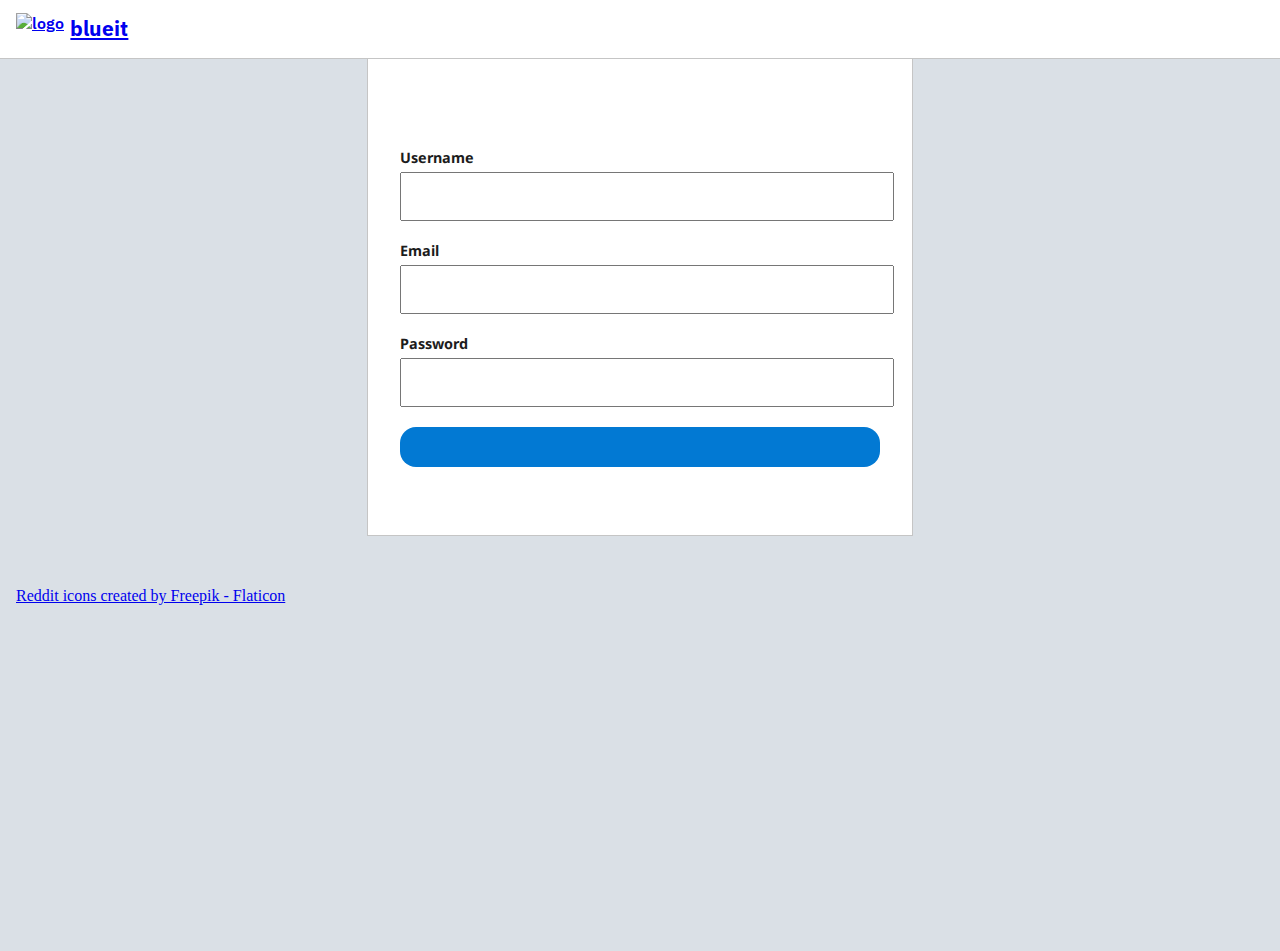
==== auth/index.html @ 652d1f24 "Add username to created posts" ====
<!DOCTYPE html>
<html lang="en">
    <head>
        <!-- metadata -->
        <meta charset="UTF-8" />
        <meta name="viewport" content="width=device-width, initial-scale=1.0" />
        <meta http-equiv="X-UA-Compatible" content="ie=edge" />

        <!-- title and favicon -->
        <title>Blueit - Auth</title>
        <link rel="icon" type="image/x-icon" href="/assets/blueit.png" />

        <!-- js -->
        <script defer src="https://cdn.jsdelivr.net/npm/@supabase/supabase-js"></script>
        <script type="module" src="auth.js"></script>

        <!-- fonts -->
        <link rel="preconnect" href="https://fonts.googleapis.com" />
        <link rel="preconnect" href="https://fonts.gstatic.com" crossorigin />
        <link
            href="https://fonts.googleapis.com/css2?family=IBM+Plex+Sans:wght@400;600&family=Noto+Sans&display=swap"
            rel="stylesheet"
        />

        <!-- css -->
        <link rel="stylesheet" href="/styles/reset.css" />
        <link rel="stylesheet" href="/styles/global.css" />
        <!-- add link for page specific css -->
        <link rel="stylesheet" href="/styles/form.css" />
    </head>

    <body>
        <header class="page-header">
            <a class="logo-section" href="/">
                <img class="logo-icon" src="/assets/blueit.png" alt="logo" />
                <h1 class="title">blueit</h1>
            </a>
        </header>

        <main>
            <form class="main-form" id="auth-form">
                <p class="error"></p>
                <h2 class="title-text"></h2>
                <label>
                    Username
                    <input name="username" required />
                </label>
                <label>
                    Email
                    <input type="email" name="email" required />
                </label>
                <label>
                    Password
                    <input type="password" name="password" required />
                </label>
                <button></button>
                <a class="form-link" href=""></a>
            </form>
        </main>
        <footer>
            <a href="https://www.flaticon.com/free-icons/reddit" title="reddit icons"
                >Reddit icons created by Freepik - Flaticon</a
            >
        </footer>
    </body>
</html>
---- styles/global.css ----
:root {
    --bg-primary-color: #dae0e6;
    --bg-content-color: white;
    --text-primary-color: #1c1c1c;
    --text-secondary-color: #888a8c;
    --logo-color: #0068ff;
    --action-color: #0279d3;
    --accent-font: 'IBM Plex Sans', sans-serif;
    --title-font: 'Noto Sans', sans-serif;
    --content-font: 'Times New Roman', Times, serif;
    --primary-border: 1px solid rgba(138, 138, 138, 0.494);
    font-size: 16px;
}

* {
    margin: 0;
    padding: 0;
}

body {
    width: 100vw;
    height: 100vh;
    font-family: var(--content-font);
    color: var(--text-primary-color);
    background: var(--bg-primary-color);
}

button {
    padding: 0.4rem 1rem;
    border-radius: 1rem;
    font-size: 0.9rem;
    border: 1px solid rgba(138, 138, 138, 0.494);
    min-width: max-content;
    cursor: pointer;
}

button:hover {
    filter: brightness(0.95);
}

.page-header {
    position: fixed;
    z-index: 1;
    top: 0;
    width: 100vw;
    height: 3.2rem;
    padding: 0.2rem 1rem;

    display: flex;
    align-items: center;
    justify-content: space-between;
    gap: 1rem;

    background-color: var(--bg-content-color);
    border-bottom: var(--primary-border);
}

.logo-section {
    display: flex;
    align-items: center;
    gap: 0.4rem;
    font-family: var(--accent-font);
    font-weight: 600;
}

.logo-icon {
    height: 2rem;
}

.title {
    font-size: 1.3rem;
}

.search-bar {
    flex-grow: 2;
    height: 80%;
    padding: 0.2rem 0.5rem;

    border: var(--primary-border);
    border-radius: 1rem;

    display: flex;
    max-width: 40rem;
    gap: 0.3rem;
}

.search-btn {
    padding: 0.2rem;
    border: none;
    background: none;
    height: 100%;
}

.search-icon {
    height: 100%;
}

.search-input {
    flex-grow: 2;
    border: none;
    font-size: 0.9rem;
}

.search-input:focus {
    outline: none;
    border: none;
}

nav {
    height: 80%;
    display: flex;
    gap: 1rem;
}

.action-btn {
    color: white;
    background-color: var(--action-color);
    border: none;
}

main,
footer {
    margin-top: 3.2rem;
    padding: 0 1rem;
}

.error {
    color: red;
    justify-self: center;
}

.hidden {
    display: none;
}
---- styles/form.css ----
.main-form {
    width: 100%;
    margin: 2rem auto;
    max-width: 30rem;
    border: var(--primary-border);
    background: var(--bg-content-color);
    padding: 2rem;

    display: grid;
    gap: 20px;
}

label {
    font-family: var(--title-font);
    font-size: 0.9em;
    font-weight: bold;
    color: var(--label-color);

    display: grid;
    gap: 5px;
}

.title-text {
    font-family: var(--title-font);
    text-align: center;
    margin-bottom: 1.5rem;
}

.form-link {
    margin-top: 1rem;
    color: var(--action-color);
    text-align: center;
}

form input,
form textarea,
form select {
    width: 100%;
    font-size: 1.15em;
    padding: 5px;
}

form input,
form select {
    height: 35px;
}

form select:invalid,
form *::placeholder {
    color: var(--placeholder-color);
}

form textarea {
    height: 70px;
    padding: 5px;
    font-family: 'Rubik';
    resize: vertical;
}

form button {
    height: 2.5rem;
    background: var(--action-color);
    border: 0;
    font-weight: bold;
    font-size: 0.9rem;
    color: white;
}

form button:disabled {
    opacity: 0.5;
}

form input[type='file'] {
    padding: 0;
    border-radius: 0;
    border: none;
}

.preview {
    height: 128px;
    width: 128px;
    object-fit: cover;
    /* border: 1px solid var(--placeholder-color); */
    /* background: white; */
}

#add-post {
    width: 100%;
}

#search-form {
    justify-self: center;
    align-self: center;
    display: flex;
    gap: 1rem;
}
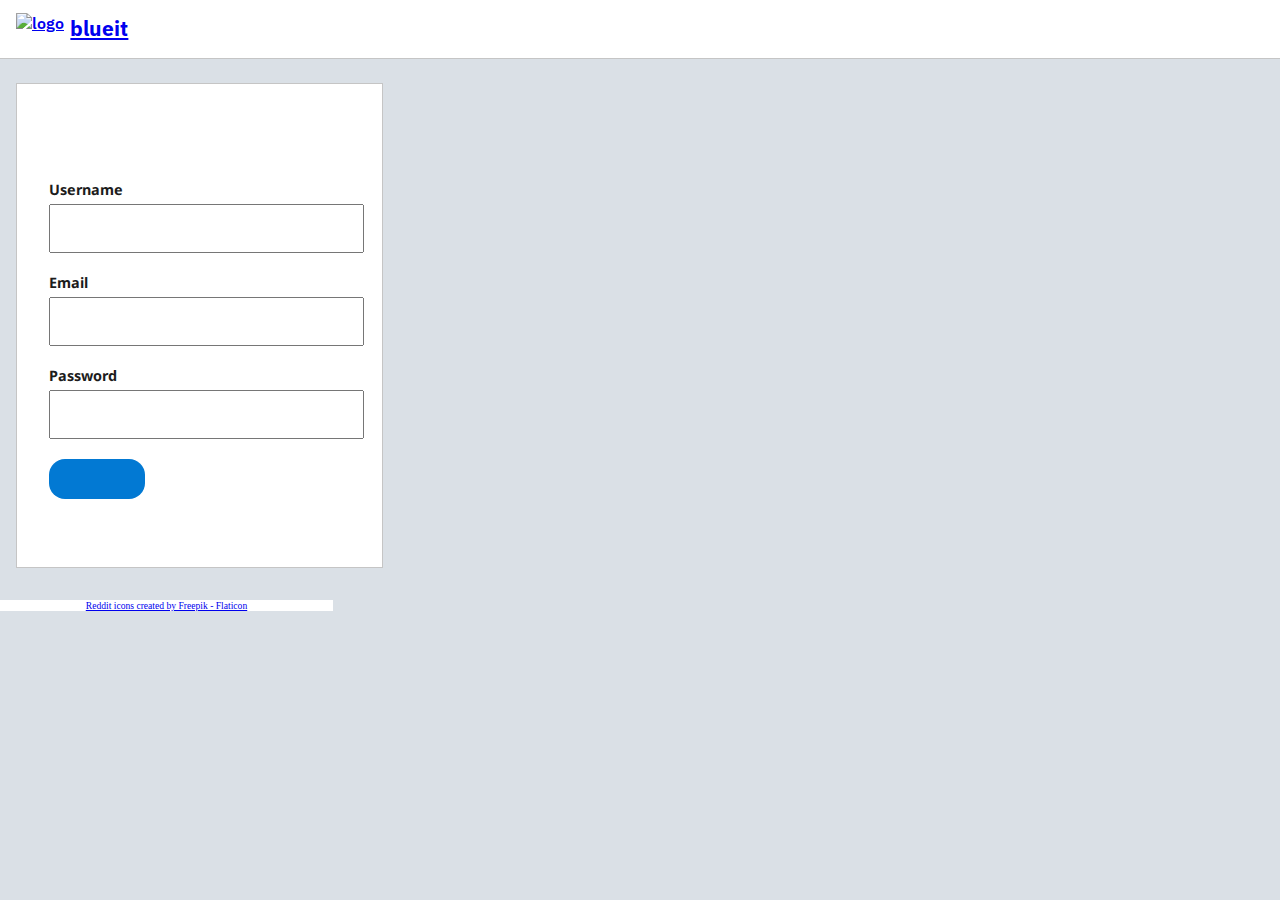
==== commit 7bedf4e7: "Delete Posts" ====
--- a/auth/index.html
+++ b/auth/index.html
@@ -11,7 +11,10 @@
         <link rel="icon" type="image/x-icon" href="/assets/blueit.png" />
 
         <!-- js -->
-        <script defer src="https://cdn.jsdelivr.net/npm/@supabase/supabase-js"></script>
+        <script
+            defer
+            src="https://cdn.jsdelivr.net/npm/@supabase/supabase-js@1.35.7/dist/umd/supabase.min.js"
+        ></script>
         <script type="module" src="auth.js"></script>
 
         <!-- fonts -->
--- a/styles/global.css
+++ b/styles/global.css
@@ -18,8 +18,7 @@
 }
 
 body {
-    width: 100vw;
-    height: 100vh;
+    position: absolute;
     font-family: var(--content-font);
     color: var(--text-primary-color);
     background: var(--bg-primary-color);
@@ -30,7 +29,8 @@
     border-radius: 1rem;
     font-size: 0.9rem;
     border: 1px solid rgba(138, 138, 138, 0.494);
-    min-width: max-content;
+    width: 6rem;
+    font-weight: bold;
     cursor: pointer;
 }
 
@@ -89,6 +89,7 @@
     border: none;
     background: none;
     height: 100%;
+    width: 2rem;
 }
 
 .search-icon {
@@ -106,10 +107,19 @@
     border: none;
 }
 
+.active {
+    box-shadow: 0px 0px 1px 1px rgba(101, 138, 240, 0.857);
+}
+
 nav {
     height: 80%;
     display: flex;
     gap: 1rem;
+}
+
+.nav-btn {
+    height: 100%;
+    width: 6.5rem;
 }
 
 .action-btn {
@@ -118,10 +128,20 @@
     border: none;
 }
 
-main,
+main {
+    padding: 3.2rem 1rem 0;
+    max-width: 60rem;
+    margin: 0 auto;
+}
+
 footer {
-    margin-top: 3.2rem;
-    padding: 0 1rem;
+    margin-top: 2rem;
+    background-color: var(--bg-content-color);
+    display: flex;
+    flex-direction: column;
+    justify-content: center;
+    align-items: center;
+    font-size: 0.6rem;
 }
 
 .error {
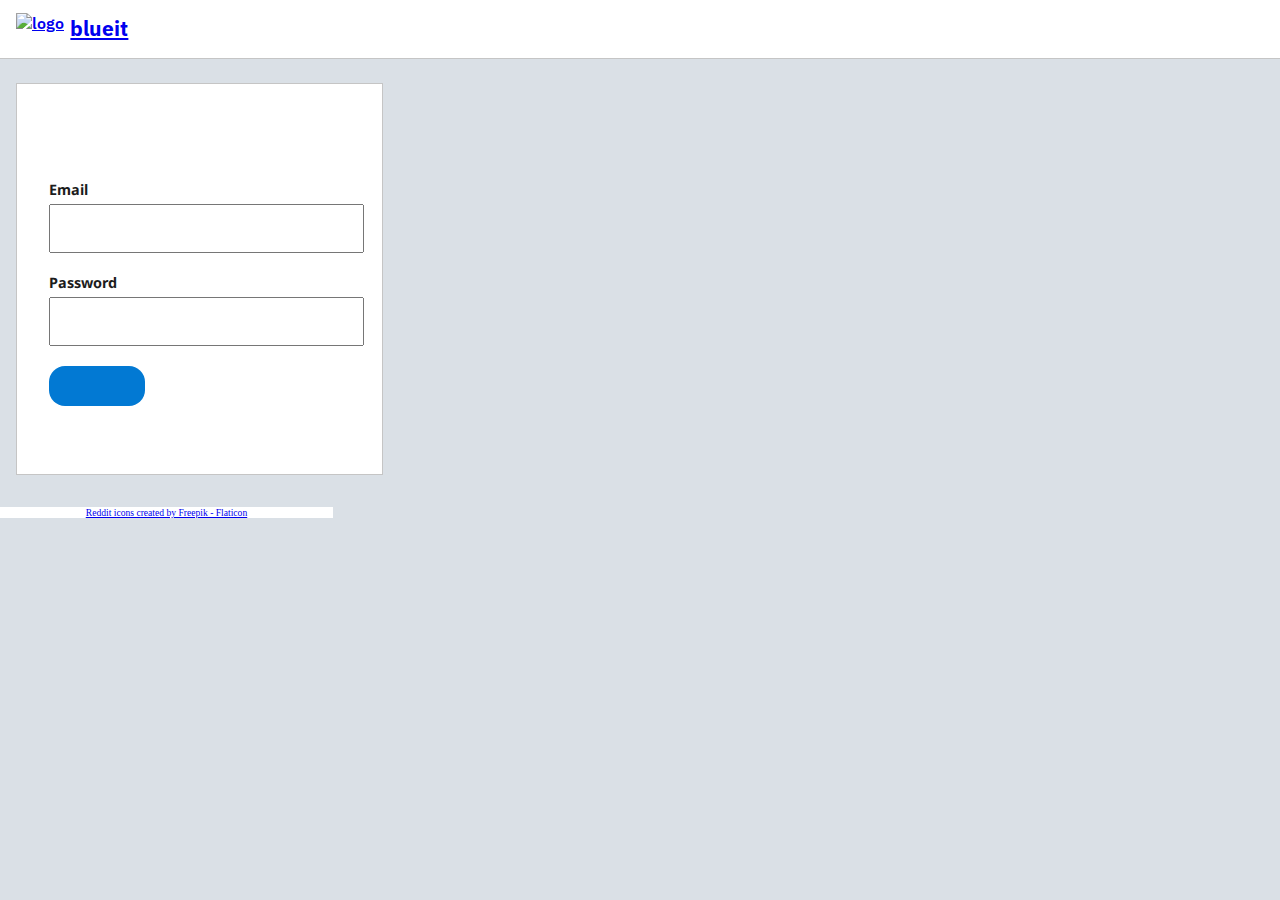
==== commit cb199b7c: "Update Profiles page + Some refactoring" ====
--- a/auth/index.html
+++ b/auth/index.html
@@ -44,10 +44,10 @@
             <form class="main-form" id="auth-form">
                 <p class="error"></p>
                 <h2 class="title-text"></h2>
-                <label>
+                <!-- <label>
                     Username
                     <input name="username" required />
-                </label>
+                </label> -->
                 <label>
                     Email
                     <input type="email" name="email" required />
